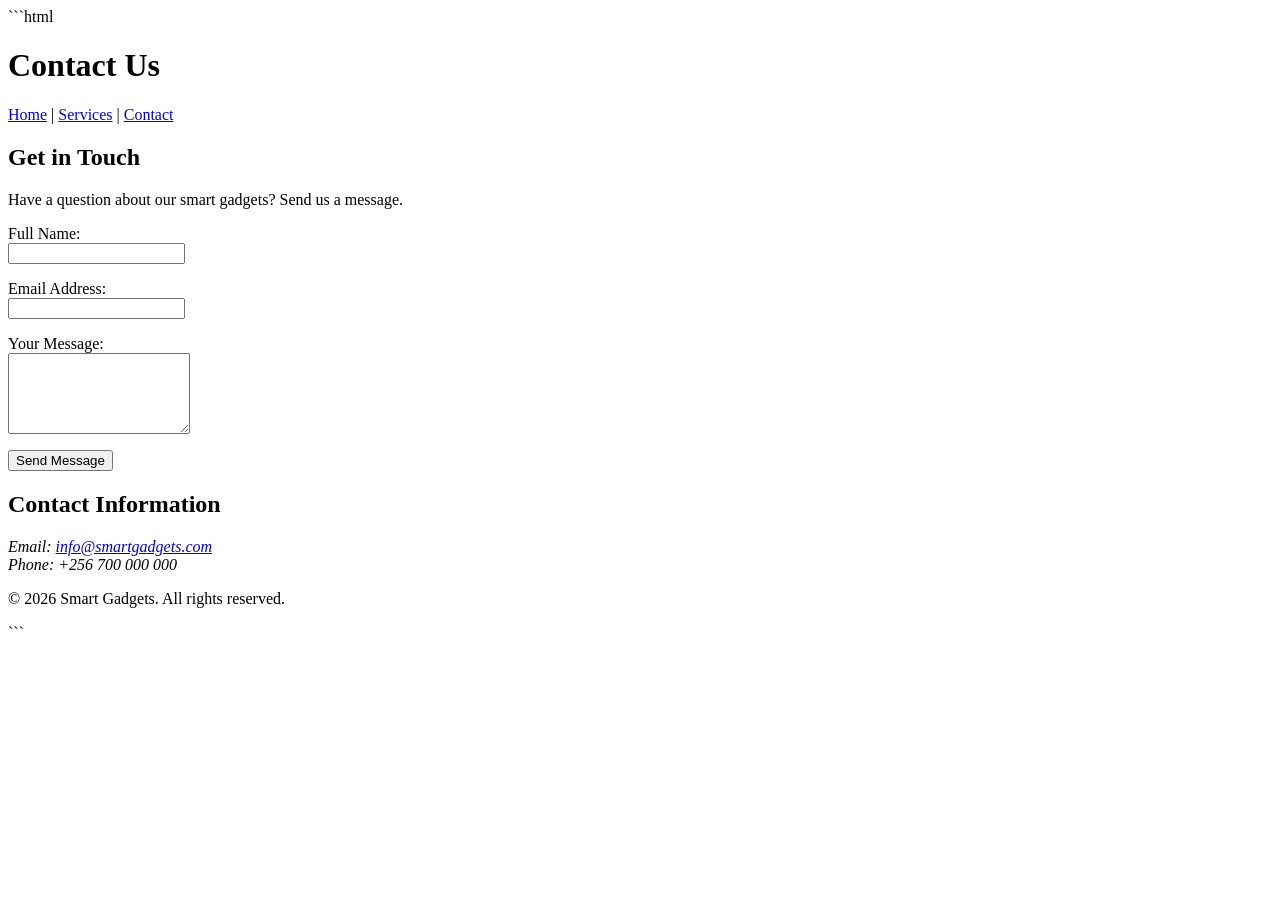
==== contact.html @ 5668a21e "Update contact.html" ====
```html
<!DOCTYPE html>
<html lang="en">
<head>
    <meta charset="UTF-8">
    <meta name="viewport" content="width=device-width, initial-scale=1.0">
    <title>Smart Gadgets - Contact</title>
</head>

<body>

    <header>
        <h1>Contact Us</h1>

        <nav aria-label="Main navigation">
            <a href="index.html">Home</a> |
            <a href="services.html">Services</a> |
            <a href="contacts.html">Contact</a>
        </nav>
    </header>

    <main>
        <section>
            <h2>Get in Touch</h2>
            <p>Have a question about our smart gadgets? Send us a message.</p>

            <form action="#" method="post">

                <p>
                    <label for="name">Full Name:</label><br>
                    <input type="text" id="name" name="name" required>
                </p>

                <p>
                    <label for="email">Email Address:</label><br>
                    <input type="email" id="email" name="email" required>
                </p>

                <p>
                    <label for="message">Your Message:</label><br>
                    <textarea id="message" name="message" rows="5" required></textarea>
                </p>

                <button type="submit">Send Message</button>

            </form>
        </section>

        <section>
            <h2>Contact Information</h2>
            <address>
                Email: <a href="mailto:info@smartgadgets.com">info@smartgadgets.com</a><br>
                Phone: +256 700 000 000
            </address>
        </section>
    </main>

    <footer>
        <p>&copy; 2026 Smart Gadgets. All rights reserved.</p>
    </footer>

</body>
</html>
```
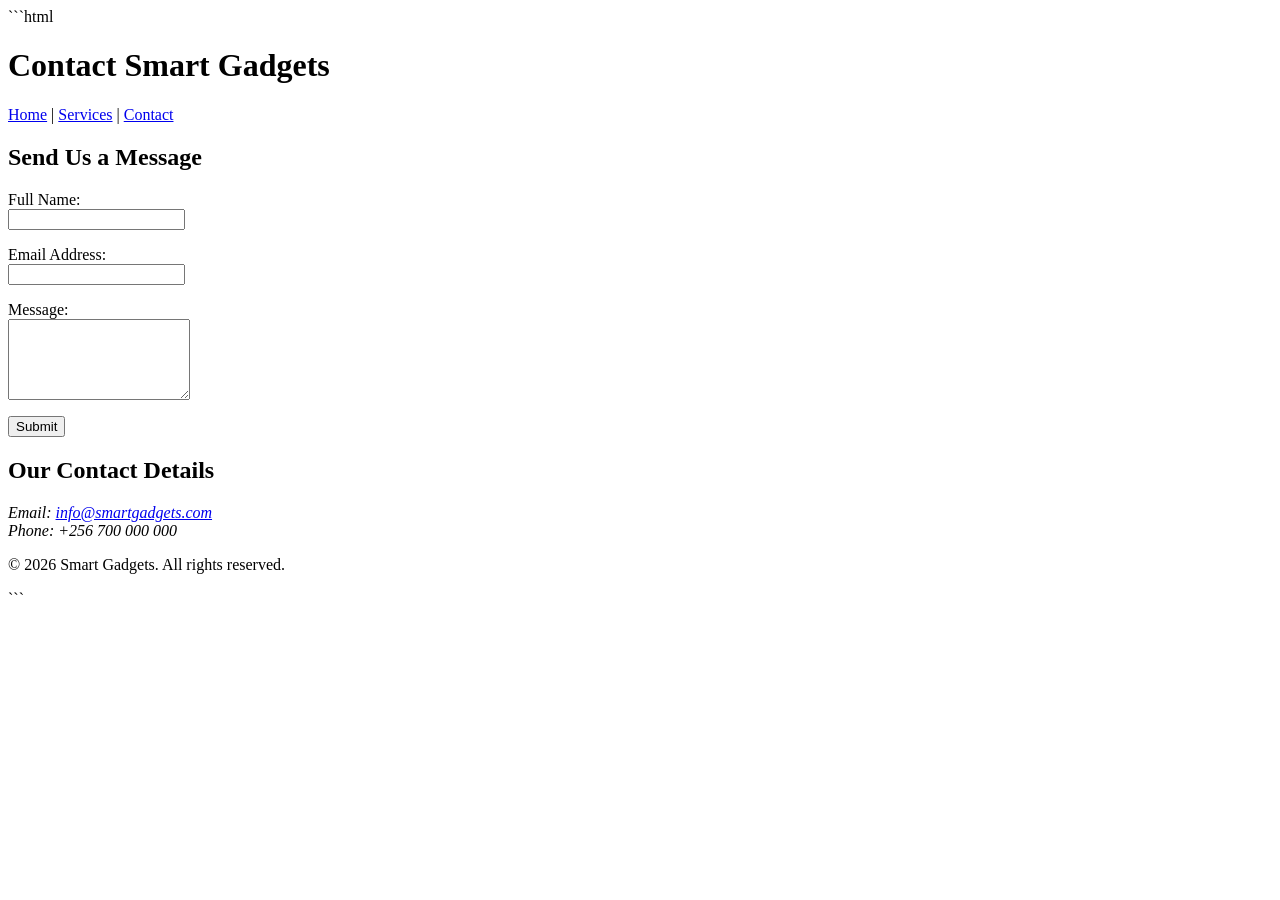
==== commit 6fa900ee: "Update contact.html" ====
--- a/contact.html
+++ b/contact.html
@@ -1,6 +1,7 @@
 ```html
 <!DOCTYPE html>
 <html lang="en">
+
 <head>
     <meta charset="UTF-8">
     <meta name="viewport" content="width=device-width, initial-scale=1.0">
@@ -10,7 +11,7 @@
 <body>
 
     <header>
-        <h1>Contact Us</h1>
+        <h1>Contact Smart Gadgets</h1>
 
         <nav aria-label="Main navigation">
             <a href="index.html">Home</a> |
@@ -20,12 +21,11 @@
     </header>
 
     <main>
+
         <section>
-            <h2>Get in Touch</h2>
-            <p>Have a question about our smart gadgets? Send us a message.</p>
+            <h2>Send Us a Message</h2>
 
-            <form action="#" method="post">
-
+            <form>
                 <p>
                     <label for="name">Full Name:</label><br>
                     <input type="text" id="name" name="name" required>
@@ -37,22 +37,27 @@
                 </p>
 
                 <p>
-                    <label for="message">Your Message:</label><br>
+                    <label for="message">Message:</label><br>
                     <textarea id="message" name="message" rows="5" required></textarea>
                 </p>
 
-                <button type="submit">Send Message</button>
-
+                <button type="submit">Submit</button>
             </form>
         </section>
 
         <section>
-            <h2>Contact Information</h2>
+            <h2>Our Contact Details</h2>
+
             <address>
-                Email: <a href="mailto:info@smartgadgets.com">info@smartgadgets.com</a><br>
+                Email:
+                <a href="mailto:info@smartgadgets.com">
+                    info@smartgadgets.com
+                </a>
+                <br>
                 Phone: +256 700 000 000
             </address>
         </section>
+
     </main>
 
     <footer>
@@ -60,5 +65,6 @@
     </footer>
 
 </body>
+
 </html>
 ```
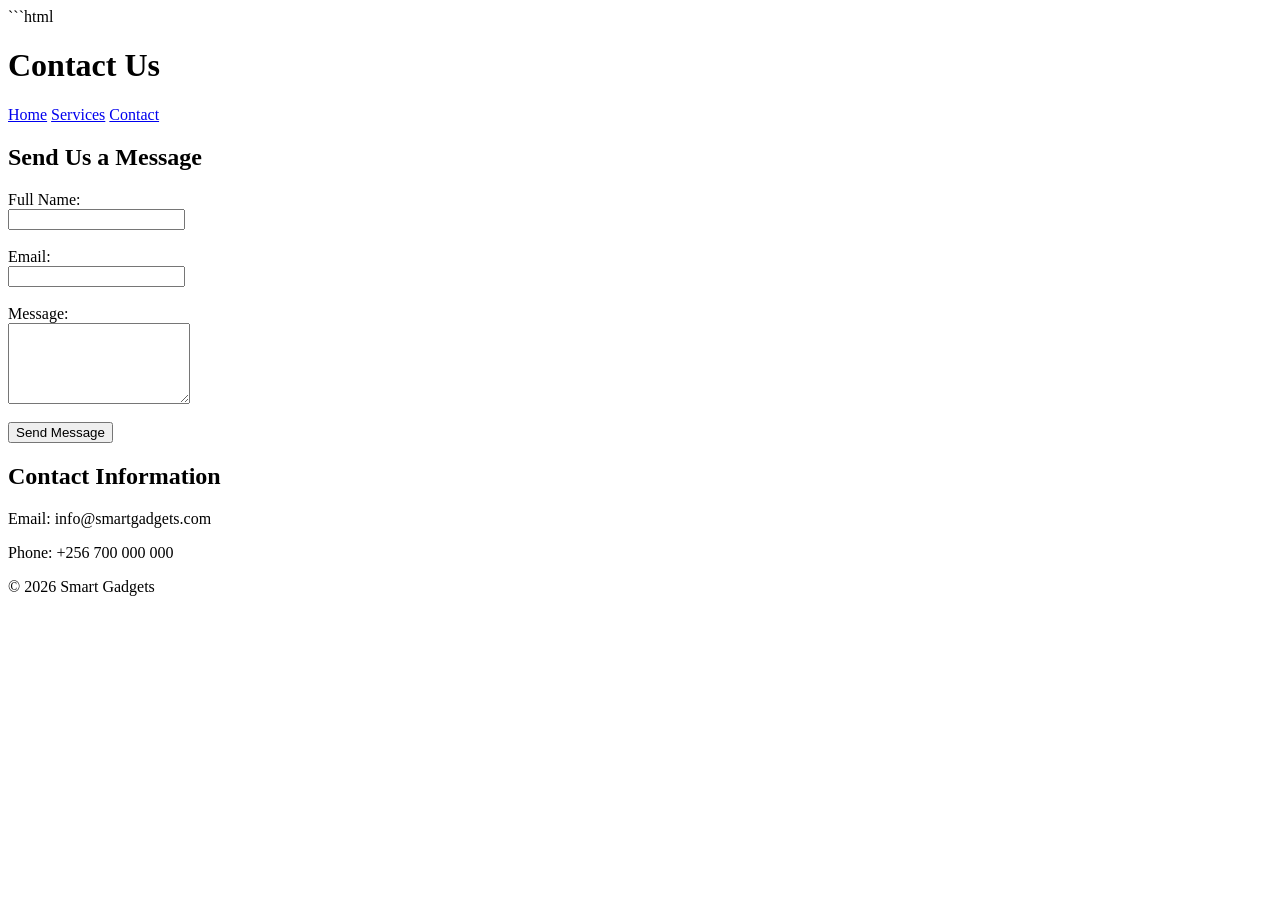
==== commit 93494871: "Update contact.html" ====
--- a/contact.html
+++ b/contact.html
@@ -11,11 +11,11 @@
 <body>
 
     <header>
-        <h1>Contact Smart Gadgets</h1>
+        <h1>Contact Us</h1>
 
-        <nav aria-label="Main navigation">
-            <a href="index.html">Home</a> |
-            <a href="services.html">Services</a> |
+        <nav>
+            <a href="index.html">Home</a>
+            <a href="services.html">Services</a>
             <a href="contacts.html">Contact</a>
         </nav>
     </header>
@@ -25,46 +25,38 @@
         <section>
             <h2>Send Us a Message</h2>
 
-            <form>
-                <p>
-                    <label for="name">Full Name:</label><br>
-                    <input type="text" id="name" name="name" required>
-                </p>
+            <form action="#" method="post">
 
-                <p>
-                    <label for="email">Email Address:</label><br>
-                    <input type="email" id="email" name="email" required>
-                </p>
+                <label for="name">Full Name:</label><br>
+                <input type="text" id="name" name="name" required>
+                <br><br>
 
-                <p>
-                    <label for="message">Message:</label><br>
-                    <textarea id="message" name="message" rows="5" required></textarea>
-                </p>
+                <label for="email">Email:</label><br>
+                <input type="email" id="email" name="email" required>
+                <br><br>
 
-                <button type="submit">Submit</button>
+                <label for="message">Message:</label><br>
+                <textarea id="message" name="message" rows="5" required></textarea>
+                <br><br>
+
+                <button type="submit">Send Message</button>
+
             </form>
         </section>
 
         <section>
-            <h2>Our Contact Details</h2>
+            <h2>Contact Information</h2>
 
-            <address>
-                Email:
-                <a href="mailto:info@smartgadgets.com">
-                    info@smartgadgets.com
-                </a>
-                <br>
-                Phone: +256 700 000 000
-            </address>
+            <p>Email: info@smartgadgets.com</p>
+            <p>Phone: +256 700 000 000</p>
+
         </section>
 
     </main>
 
     <footer>
-        <p>&copy; 2026 Smart Gadgets. All rights reserved.</p>
+        <p>&copy; 2026 Smart Gadgets</p>
     </footer>
 
 </body>
-
 </html>
-```
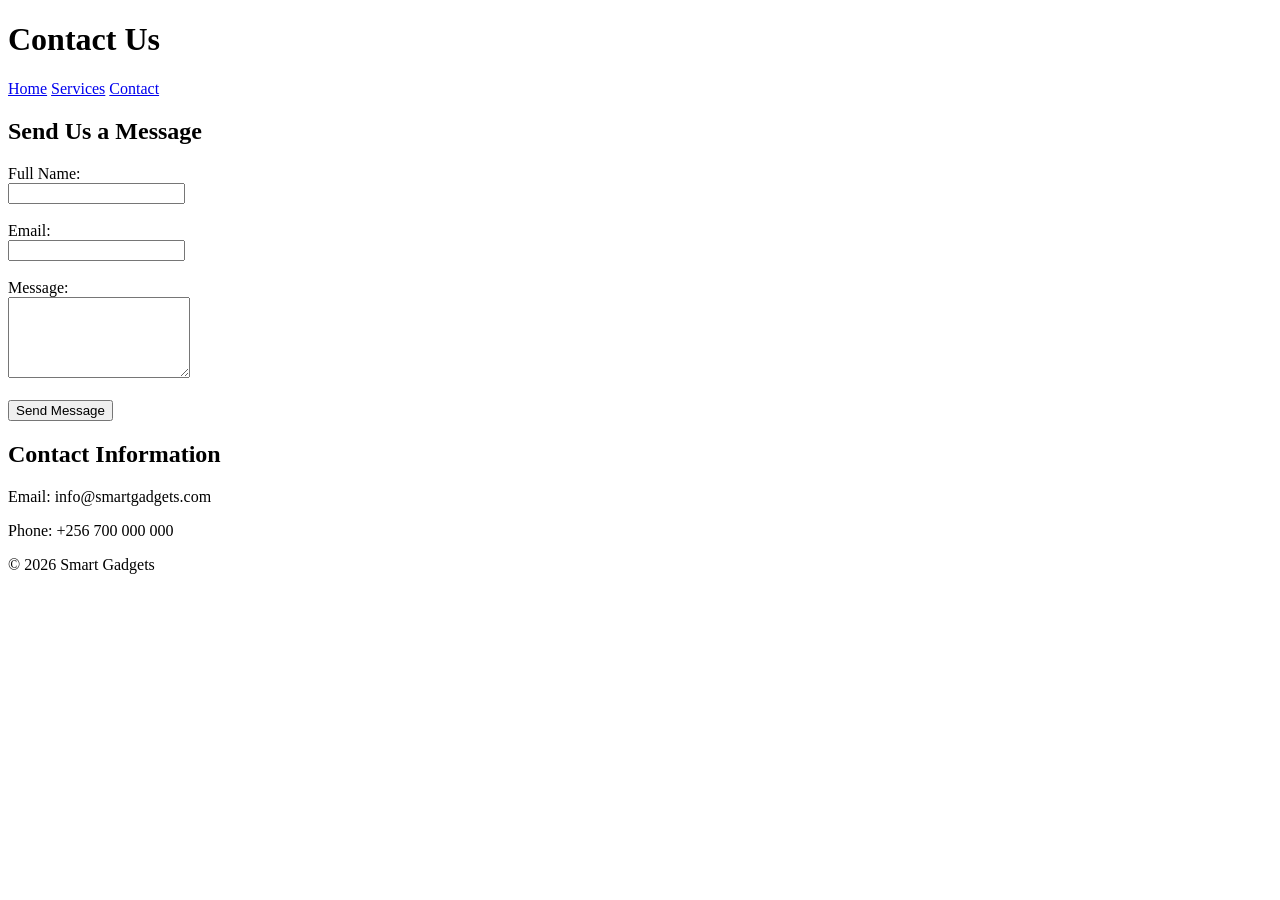
==== commit f67a5db8: "Update contact.html" ====
--- a/contact.html
+++ b/contact.html
@@ -1,4 +1,3 @@
-```html
 <!DOCTYPE html>
 <html lang="en">
 
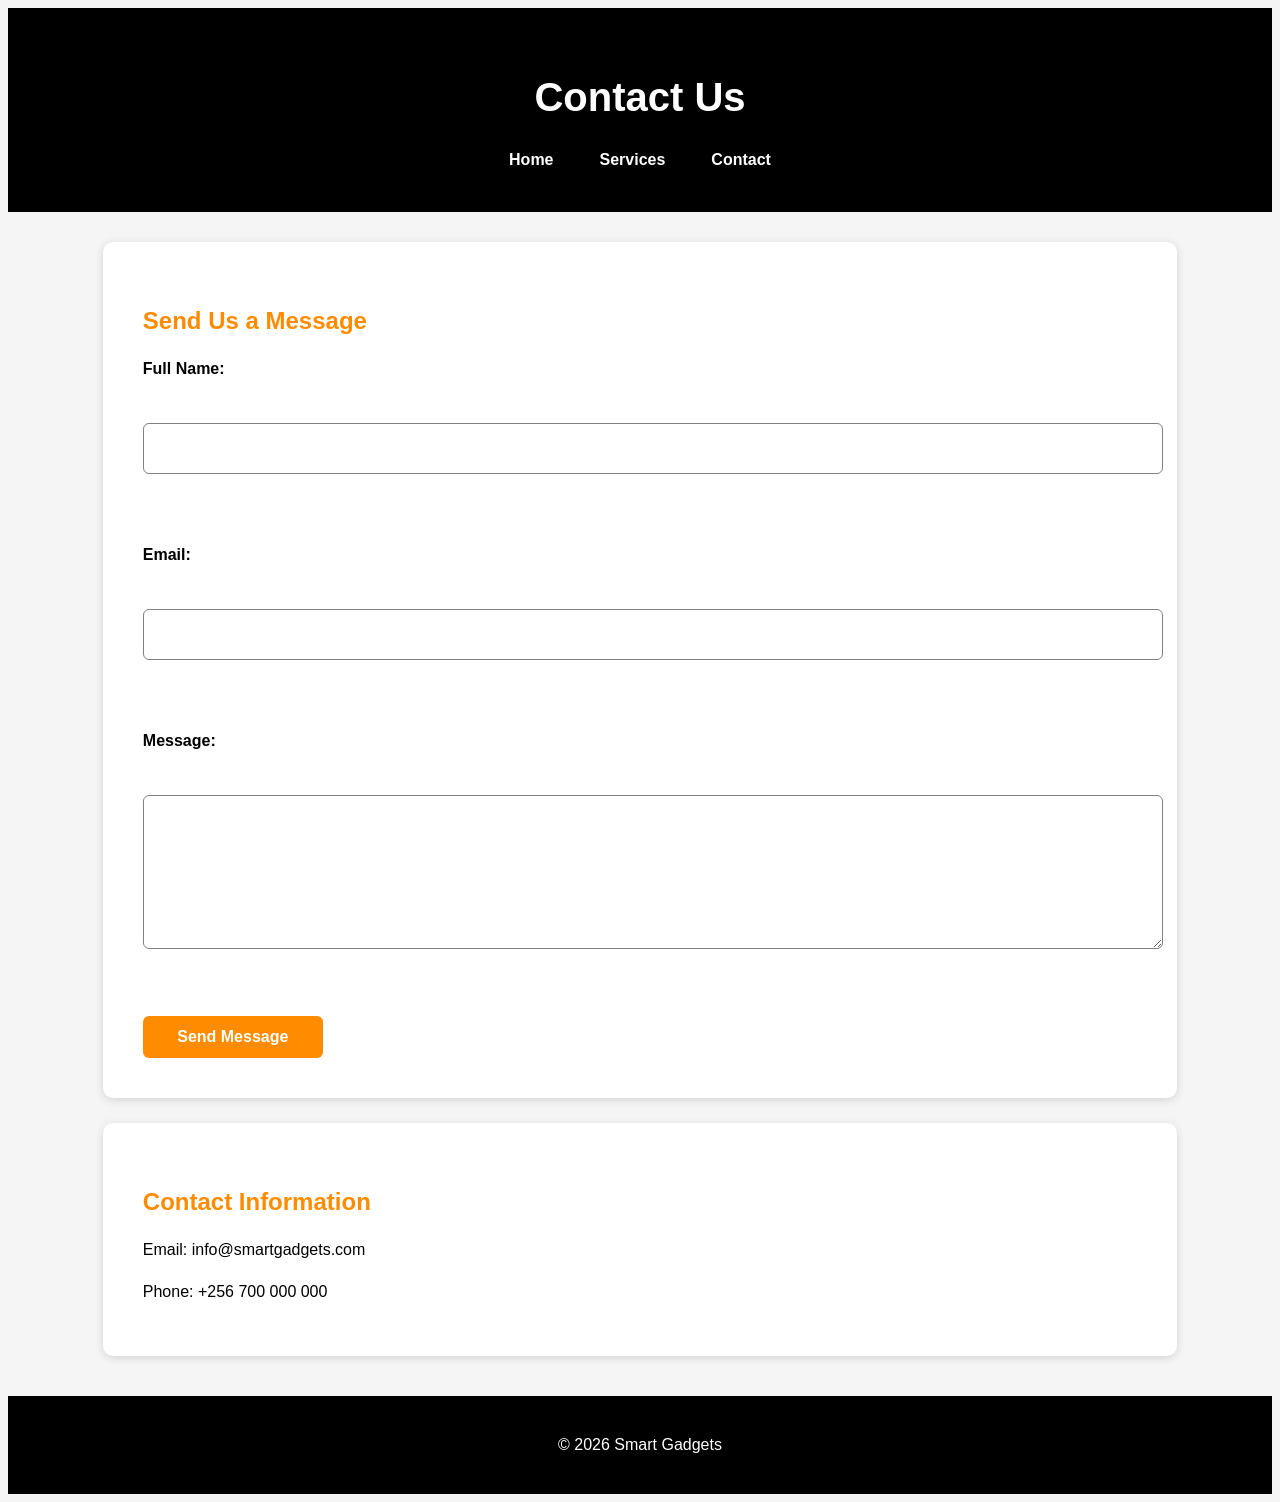
==== commit 741c5f19: "Update contact.html" ====
--- a/contact.html
+++ b/contact.html
@@ -5,17 +5,18 @@
     <meta charset="UTF-8">
     <meta name="viewport" content="width=device-width, initial-scale=1.0">
     <title>Smart Gadgets - Contact</title>
+    <link rel="stylesheet" href="style.css">
 </head>
 
 <body>
 
-    <header>
+    <header> 
         <h1>Contact Us</h1>
 
         <nav>
             <a href="index.html">Home</a>
             <a href="services.html">Services</a>
-            <a href="contacts.html">Contact</a>
+            <a href="contact.html">Contact</a>
         </nav>
     </header>
 
--- a/style.css
+++ b/style.css
@@ -0,0 +1,199 @@
+Basic reset 
+ {
+    box-sizing: border-box;
+    margin: 0;
+    padding: 0;
+}
+
+html {
+    scroll-behavior: smooth;
+}
+
+body {
+    font-family: Arial, Helvetica, sans-serif;
+    line-height: 1.6;
+    color: black;
+    background-color: whitesmoke;
+}
+
+header {
+    background-color: black;
+    color: white;
+    text-align: center;
+    padding: 30px 20px;
+}
+
+header h1 {
+    font-size: 2rem;
+    margin-bottom: 8px;
+}
+
+header p {
+    margin-bottom: 20px;
+    color: lightgray;
+}
+
+nav {
+    display: flex;
+    flex-direction: column;
+    gap: 10px;
+    align-items: center;
+}
+
+nav a {
+    color: white;
+    text-decoration: none;
+    font-weight: bold;
+    padding: 10px 18px;
+    border-radius: 6px;
+}
+
+nav a:hover {
+    background-color: darkorange;
+}
+
+nav a:focus,
+button:focus,
+input:focus,
+textarea:focus {
+    outline: 3px solid gold;
+    outline-offset: 3px;
+}
+
+main {
+    width: 90%;
+    max-width: 1000px;
+    margin: 30px auto;
+}
+
+section {
+    background-color: white;
+    padding: 25px;
+    margin-bottom: 25px;
+    border-radius: 10px;
+    box-shadow: 0 2px 8px lightgray;
+}
+
+section h2 {
+    color: darkorange;
+    margin-bottom: 15px;
+}
+
+section p {
+    margin-bottom: 12px;
+}
+
+ul {
+    padding-left: 20px;
+}
+
+li {
+    margin-bottom: 8px;
+}
+
+article {
+    border-left: 5px solid darkorange;
+    padding: 15px;
+    margin: 15px 0;
+    background-color: whitesmoke;
+}
+
+article h3 {
+    color: black;
+    margin-bottom: 5px;
+}
+
+form {
+    display: flex;
+    flex-direction: column;
+    gap: 8px;
+}
+
+label {
+    font-weight: bold;
+}
+
+input,
+textarea {
+    width: 100%;
+    padding: 12px;
+    border: 1px solid gray;
+    border-radius: 6px;
+    font: inherit;
+}
+
+textarea {
+    resize: vertical;
+}
+
+button {
+    width: 100%;
+    padding: 12px;
+    border: none;
+    border-radius: 6px;
+    background-color: darkorange;
+    color: white;
+    font-size: 1rem;
+    font-weight: bold;
+    cursor: pointer;
+}
+
+button:hover {
+    background-color: orangered;
+}
+
+/* Contact information */
+address {
+    font-style: normal;
+    line-height: 2;
+}
+
+address a {
+    color: darkorange;
+}
+
+footer {
+    background-color: black;
+    color: white;
+    text-align: center;
+    padding: 20px;
+    margin-top: 40px;
+}
+
+@media (min-width: 700px) {
+
+    header h1 {
+        font-size: 2.5rem;
+    }
+
+    nav {
+        flex-direction: row;
+        justify-content: center;
+    }
+
+    main {
+        width: 85%;
+    }
+
+    section {
+        padding: 35px;
+    }
+
+    button {
+        width: 180px;
+    }
+}
+
+@media (min-width: 1000px) {
+
+    main {
+        max-width: 1100px;
+    }
+
+    section {
+        padding: 40px;
+    }
+
+    article {
+        padding: 20px;
+    }
